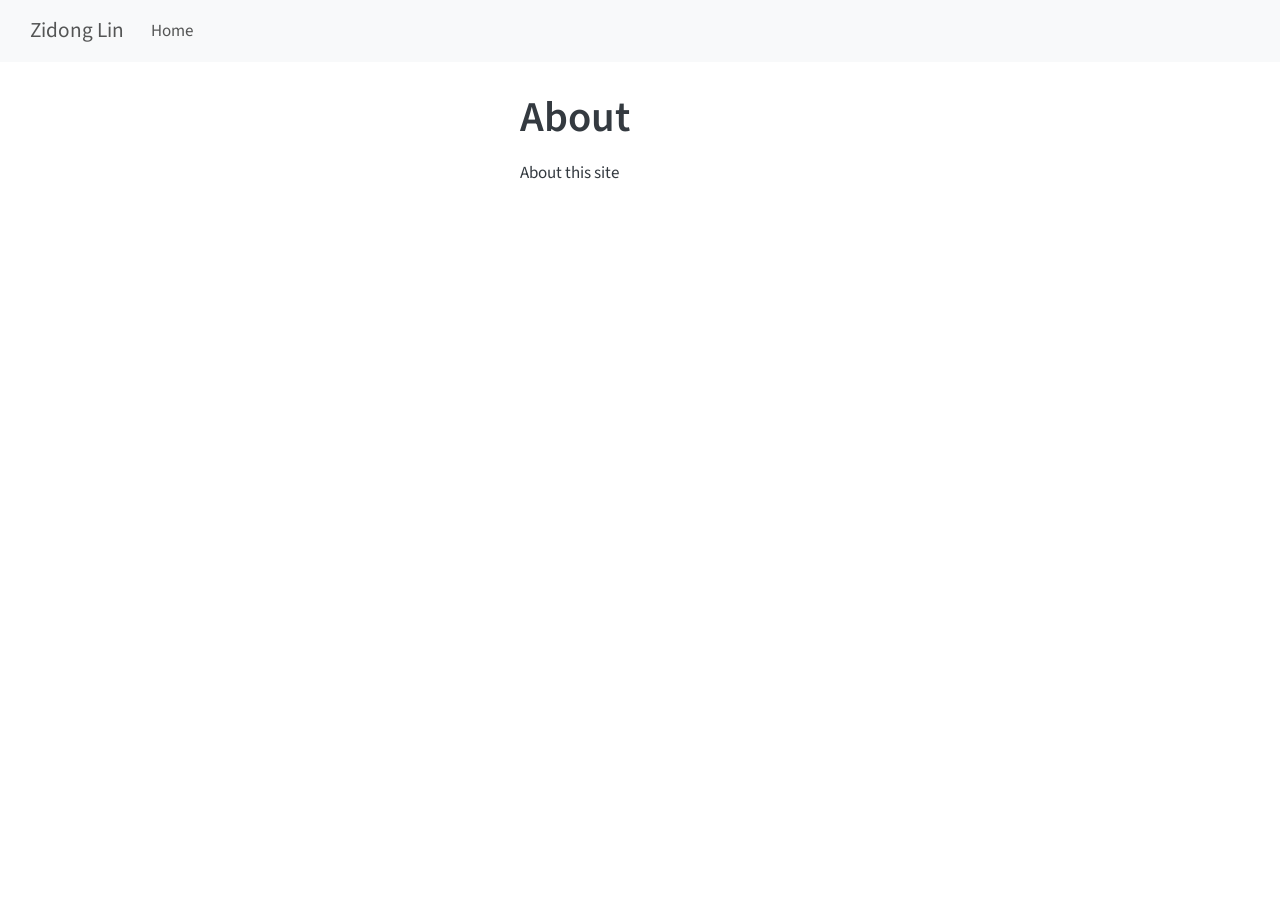
==== about.html @ 57ef6b45 "Built site for gh-pages" ====
<!DOCTYPE html>
<html xmlns="http://www.w3.org/1999/xhtml" lang="en" xml:lang="en"><head>

<meta charset="utf-8">
<meta name="generator" content="quarto-1.10.18">

<meta name="viewport" content="width=device-width, initial-scale=1.0, user-scalable=yes">


<title>About – Zidong Lin</title>
<style>
/* Default styles provided by pandoc.
** See https://pandoc.org/MANUAL.html#variables-for-html for config info.
*/
span.smallcaps{font-variant: small-caps;}
div.columns{display: flex; gap: 1.5em;}
div.column{flex: auto;}
@media screen {
div.columns{gap: min(4vw, 1.5em);}
div.column{overflow-x: auto;}
}
div.hanging-indent{margin-left: 1.5em; text-indent: -1.5em;}
ul.task-list{list-style: none;}
ul.task-list li input[type="checkbox"] {
  width: 0.8em;
  margin: 0 0.8em 0.2em -1em; /* quarto-specific, see https://github.com/quarto-dev/quarto-cli/issues/4556 */ 
  vertical-align: middle;
}
</style>


<script src="site_libs/quarto-nav/quarto-nav.js"></script>
<script src="site_libs/quarto-nav/headroom.min.js"></script>
<script src="site_libs/clipboard/clipboard.min.js"></script>
<script src="site_libs/quarto-html/quarto.js" type="module"></script>
<script src="site_libs/quarto-html/tabsets/tabsets.js" type="module"></script>
<script src="site_libs/quarto-html/popper.min.js"></script>
<script src="site_libs/quarto-html/tippy.umd.min.js"></script>
<script src="site_libs/quarto-html/anchor.min.js"></script>
<link href="site_libs/quarto-html/tippy.css" rel="stylesheet">
<link href="site_libs/quarto-html/quarto-syntax-highlighting-64a204ab8560d761af7679ceaba22944.css" rel="stylesheet" id="quarto-text-highlighting-styles">
<script src="site_libs/bootstrap/bootstrap.min.js"></script>
<link href="site_libs/bootstrap/bootstrap-icons.css" rel="stylesheet">
<link href="site_libs/bootstrap/bootstrap-172ba59bd5e0b52282274ba0c0cc16fc.min.css" rel="stylesheet" append-hash="true" id="quarto-bootstrap" data-mode="light">
<script id="quarto-search-options" type="application/json">{
  "language": {
    "search-no-results-text": "No results",
    "search-matching-documents-text": "matching documents",
    "search-copy-link-title": "Copy link to search",
    "search-hide-matches-text": "Hide additional matches",
    "search-more-match-text": "more match in this document",
    "search-more-matches-text": "more matches in this document",
    "search-clear-button-title": "Clear",
    "search-text-placeholder": "",
    "search-detached-cancel-button-title": "Cancel",
    "search-submit-button-title": "Submit",
    "search-label": "Search"
  }
}</script>


<link rel="stylesheet" href="styles.css">
</head>

<body class="nav-fixed fullcontent quarto-light">

<div id="quarto-search-results"></div>
  <header id="quarto-header" class="headroom fixed-top">
    <nav class="navbar navbar-expand-lg " data-bs-theme="dark">
      <div class="navbar-container container-fluid">
      <div class="navbar-brand-container mx-auto">
    <a class="navbar-brand" href="./index.html">
    <span class="navbar-title">Zidong Lin</span>
    </a>
  </div>
          <button class="navbar-toggler" type="button" data-bs-toggle="collapse" data-bs-target="#navbarCollapse" aria-controls="navbarCollapse" role="menu" aria-expanded="false" aria-label="Toggle navigation" onclick="if (window.quartoToggleHeadroom) { window.quartoToggleHeadroom(); }">
  <span class="navbar-toggler-icon"></span>
</button>
          <div class="collapse navbar-collapse" id="navbarCollapse">
            <ul class="navbar-nav navbar-nav-scroll me-auto">
  <li class="nav-item">
    <a class="nav-link" href="./index.html"> 
<span class="menu-text">Home</span></a>
  </li>  
</ul>
          </div> <!-- /navcollapse -->
            <div class="quarto-navbar-tools">
</div>
      </div> <!-- /container-fluid -->
    </nav>
</header>
<!-- content -->
<div id="quarto-content" class="quarto-container page-columns page-rows-contents page-layout-article page-navbar">
<!-- sidebar -->
<!-- margin-sidebar -->
    
<!-- main -->
<main class="content" id="quarto-document-content">

<header id="title-block-header" class="quarto-title-block default">
<div class="quarto-title">
<h1 class="title">About</h1>
</div>



<div class="quarto-title-meta">

    
  
    
  </div>
  


</header>


<p>About this site</p>



</main> <!-- /main -->
<script id="quarto-html-after-body" type="application/javascript">
  window.document.addEventListener("DOMContentLoaded", function (event) {
    const icon = "";
    const anchorJS = new window.AnchorJS();
    anchorJS.options = {
      placement: 'right',
      icon: icon
    };
    anchorJS.add('.anchored');
    const isCodeAnnotation = (el) => {
      for (const clz of el.classList) {
        if (clz.startsWith('code-annotation-')) {                     
          return true;
        }
      }
      return false;
    }
    const onCopySuccess = function(e) {
      // button target
      const button = e.trigger;
      // don't keep focus
      button.blur();
      // flash "checked"
      button.classList.add('code-copy-button-checked');
      var currentTitle = button.getAttribute("title");
      button.setAttribute("title", "Copied!");
      let tooltip;
      if (window.bootstrap) {
        button.setAttribute("data-bs-toggle", "tooltip");
        button.setAttribute("data-bs-placement", "left");
        button.setAttribute("data-bs-title", "Copied!");
        tooltip = new bootstrap.Tooltip(button, 
          { trigger: "manual", 
            customClass: "code-copy-button-tooltip",
            offset: [0, -8]});
        tooltip.show();    
      }
      setTimeout(function() {
        if (tooltip) {
          tooltip.hide();
          button.removeAttribute("data-bs-title");
          button.removeAttribute("data-bs-toggle");
          button.removeAttribute("data-bs-placement");
        }
        button.setAttribute("title", currentTitle);
        button.classList.remove('code-copy-button-checked');
      }, 1000);
      // clear code selection
      e.clearSelection();
    }
    const getTextToCopy = function(trigger) {
      const outerScaffold = trigger.parentElement.cloneNode(true);
      const codeEl = outerScaffold.querySelector('code');
      for (const childEl of codeEl.children) {
        if (isCodeAnnotation(childEl)) {
          childEl.remove();
        }
      }
      return codeEl.innerText;
    }
    const clipboard = new window.ClipboardJS('.code-copy-button:not([data-in-quarto-modal])', {
      text: getTextToCopy
    });
    clipboard.on('success', onCopySuccess);
    if (window.document.getElementById('quarto-embedded-source-code-modal')) {
      const clipboardModal = new window.ClipboardJS('.code-copy-button[data-in-quarto-modal]', {
        text: getTextToCopy,
        container: window.document.getElementById('quarto-embedded-source-code-modal')
      });
      clipboardModal.on('success', onCopySuccess);
    }
      var localhostRegex = new RegExp(/^(?:http|https):\/\/localhost\:?[0-9]*\//);
      var mailtoRegex = new RegExp(/^mailto:/);
        var filterRegex = new RegExp('/' + window.location.host + '/');
      var isInternal = (href) => {
          return filterRegex.test(href) || localhostRegex.test(href) || mailtoRegex.test(href);
      }
      // Inspect non-navigation links and adorn them if external
     var links = window.document.querySelectorAll('a[href]:not(.nav-link):not(.navbar-brand):not(.toc-action):not(.sidebar-link):not(.sidebar-item-toggle):not(.pagination-link):not(.no-external):not([aria-hidden]):not(.dropdown-item):not(.quarto-navigation-tool):not(.about-link)');
      for (var i=0; i<links.length; i++) {
        const link = links[i];
        if (!isInternal(link.href)) {
          // undo the damage that might have been done by quarto-nav.js in the case of
          // links that we want to consider external
          if (link.dataset.originalHref !== undefined) {
            link.href = link.dataset.originalHref;
          }
        }
      }
    function tippyHover(el, contentFn, onTriggerFn, onUntriggerFn) {
      const config = {
        allowHTML: true,
        maxWidth: 500,
        delay: 100,
        arrow: false,
        appendTo: function(el) {
            return el.parentElement;
        },
        interactive: true,
        interactiveBorder: 10,
        theme: 'quarto',
        placement: 'bottom-start',
      };
      if (contentFn) {
        config.content = contentFn;
      }
      if (onTriggerFn) {
        config.onTrigger = onTriggerFn;
      }
      if (onUntriggerFn) {
        config.onUntrigger = onUntriggerFn;
      }
      window.tippy(el, config); 
    }
    const noterefs = window.document.querySelectorAll('a[role="doc-noteref"]');
    for (var i=0; i<noterefs.length; i++) {
      const ref = noterefs[i];
      tippyHover(ref, function() {
        // use id or data attribute instead here
        let href = ref.getAttribute('data-footnote-href') || ref.getAttribute('href');
        try { href = new URL(href).hash; } catch {}
        const id = href.replace(/^#\/?/, "");
        const note = window.document.getElementById(id);
        if (note) {
          return note.innerHTML;
        } else {
          return "";
        }
      });
    }
    const xrefs = window.document.querySelectorAll('a.quarto-xref');
    const processXRef = (id, note) => {
      // Strip column container classes
      const stripColumnClz = (el) => {
        el.classList.remove("page-full", "page-columns");
        if (el.children) {
          for (const child of el.children) {
            stripColumnClz(child);
          }
        }
      }
      stripColumnClz(note)
      if (id === null || id.startsWith('sec-')) {
        // Special case sections, only their first couple elements
        const container = document.createElement("div");
        if (note.children && note.children.length > 2) {
          container.appendChild(note.children[0].cloneNode(true));
          for (let i = 1; i < note.children.length; i++) {
            const child = note.children[i];
            if (child.tagName === "P" && child.innerText === "") {
              continue;
            } else {
              container.appendChild(child.cloneNode(true));
              break;
            }
          }
          if (window.Quarto?.typesetMath) {
            window.Quarto.typesetMath(container);
          }
          return container.innerHTML
        } else {
          if (window.Quarto?.typesetMath) {
            window.Quarto.typesetMath(note);
          }
          return note.innerHTML;
        }
      } else {
        // Remove any anchor links if they are present
        const anchorLink = note.querySelector('a.anchorjs-link');
        if (anchorLink) {
          anchorLink.remove();
        }
        if (window.Quarto?.typesetMath) {
          window.Quarto.typesetMath(note);
        }
        if (note.classList.contains("callout")) {
          return note.outerHTML;
        } else {
          return note.innerHTML;
        }
      }
    }
    for (var i=0; i<xrefs.length; i++) {
      const xref = xrefs[i];
      tippyHover(xref, undefined, function(instance) {
        instance.disable();
        let url = xref.getAttribute('href');
        let hash = undefined; 
        if (url.startsWith('#')) {
          hash = url;
        } else {
          try { hash = new URL(url).hash; } catch {}
        }
        if (hash) {
          const id = hash.replace(/^#\/?/, "");
          const note = window.document.getElementById(id);
          if (note !== null) {
            try {
              const html = processXRef(id, note.cloneNode(true));
              instance.setContent(html);
            } finally {
              instance.enable();
              instance.show();
            }
          } else {
            // See if we can fetch this
            fetch(url.split('#')[0])
            .then(res => res.text())
            .then(html => {
              const parser = new DOMParser();
              const htmlDoc = parser.parseFromString(html, "text/html");
              const note = htmlDoc.getElementById(id);
              if (note !== null) {
                const html = processXRef(id, note);
                instance.setContent(html);
              } 
            }).finally(() => {
              instance.enable();
              instance.show();
            });
          }
        } else {
          // See if we can fetch a full url (with no hash to target)
          // This is a special case and we should probably do some content thinning / targeting
          fetch(url)
          .then(res => res.text())
          .then(html => {
            const parser = new DOMParser();
            const htmlDoc = parser.parseFromString(html, "text/html");
            const note = htmlDoc.querySelector('main.content');
            if (note !== null) {
              // This should only happen for chapter cross references
              // (since there is no id in the URL)
              // remove the first header
              if (note.children.length > 0 && note.children[0].tagName === "HEADER") {
                note.children[0].remove();
              }
              const html = processXRef(null, note);
              instance.setContent(html);
            } 
          }).finally(() => {
            instance.enable();
            instance.show();
          });
        }
      }, function(instance) {
      });
    }
        let selectedAnnoteEl;
        const selectorForAnnotation = ( cell, annotation) => {
          let cellAttr = 'data-code-cell="' + cell + '"';
          let lineAttr = 'data-code-annotation="' +  annotation + '"';
          const selector = 'span[' + cellAttr + '][' + lineAttr + ']';
          return selector;
        }
        const selectCodeLines = (annoteEl) => {
          const doc = window.document;
          const targetCell = annoteEl.getAttribute("data-target-cell");
          const targetAnnotation = annoteEl.getAttribute("data-target-annotation");
          const annoteSpan = window.document.querySelector(selectorForAnnotation(targetCell, targetAnnotation));
          const lines = annoteSpan.getAttribute("data-code-lines").split(",");
          const lineIds = lines.map((line) => {
            return targetCell + "-" + line;
          })
          let top = null;
          let height = null;
          let parent = null;
          if (lineIds.length > 0) {
              //compute the position of the single el (top and bottom and make a div)
              const el = window.document.getElementById(lineIds[0]);
              top = el.offsetTop;
              height = el.offsetHeight;
              parent = el.parentElement.parentElement;
            if (lineIds.length > 1) {
              const lastEl = window.document.getElementById(lineIds[lineIds.length - 1]);
              const bottom = lastEl.offsetTop + lastEl.offsetHeight;
              height = bottom - top;
            }
            if (top !== null && height !== null && parent !== null) {
              // cook up a div (if necessary) and position it 
              let div = window.document.getElementById("code-annotation-line-highlight");
              if (div === null) {
                div = window.document.createElement("div");
                div.setAttribute("id", "code-annotation-line-highlight");
                div.style.position = 'absolute';
                parent.appendChild(div);
              }
              div.style.top = top - 2 + "px";
              div.style.height = height + 4 + "px";
              div.style.left = 0;
              let gutterDiv = window.document.getElementById("code-annotation-line-highlight-gutter");
              if (gutterDiv === null) {
                gutterDiv = window.document.createElement("div");
                gutterDiv.setAttribute("id", "code-annotation-line-highlight-gutter");
                gutterDiv.style.position = 'absolute';
                const codeCell = window.document.getElementById(targetCell);
                const gutter = codeCell.querySelector('.code-annotation-gutter');
                gutter.appendChild(gutterDiv);
              }
              gutterDiv.style.top = top - 2 + "px";
              gutterDiv.style.height = height + 4 + "px";
            }
            selectedAnnoteEl = annoteEl;
          }
        };
        const unselectCodeLines = () => {
          const elementsIds = ["code-annotation-line-highlight", "code-annotation-line-highlight-gutter"];
          elementsIds.forEach((elId) => {
            const div = window.document.getElementById(elId);
            if (div) {
              div.remove();
            }
          });
          selectedAnnoteEl = undefined;
        };
          // Handle positioning of the toggle
      window.addEventListener(
        "resize",
        throttle(() => {
          elRect = undefined;
          if (selectedAnnoteEl) {
            selectCodeLines(selectedAnnoteEl);
          }
        }, 10)
      );
      function throttle(fn, ms) {
      let throttle = false;
      let timer;
        return (...args) => {
          if(!throttle) { // first call gets through
              fn.apply(this, args);
              throttle = true;
          } else { // all the others get throttled
              if(timer) clearTimeout(timer); // cancel #2
              timer = setTimeout(() => {
                fn.apply(this, args);
                timer = throttle = false;
              }, ms);
          }
        };
      }
        // Attach click handler to the DT
        const annoteDls = window.document.querySelectorAll('dt[data-target-cell]');
        for (const annoteDlNode of annoteDls) {
          annoteDlNode.addEventListener('click', (event) => {
            const clickedEl = event.target;
            if (clickedEl !== selectedAnnoteEl) {
              unselectCodeLines();
              const activeEl = window.document.querySelector('dt[data-target-cell].code-annotation-active');
              if (activeEl) {
                activeEl.classList.remove('code-annotation-active');
              }
              selectCodeLines(clickedEl);
              clickedEl.classList.add('code-annotation-active');
            } else {
              // Unselect the line
              unselectCodeLines();
              clickedEl.classList.remove('code-annotation-active');
            }
          });
        }
    const findCites = (el) => {
      const parentEl = el.parentElement;
      if (parentEl) {
        const cites = parentEl.dataset.cites;
        if (cites) {
          return {
            el,
            cites: cites.split(' ')
          };
        } else {
          return findCites(el.parentElement)
        }
      } else {
        return undefined;
      }
    };
    var bibliorefs = window.document.querySelectorAll('a[role="doc-biblioref"]');
    for (var i=0; i<bibliorefs.length; i++) {
      const ref = bibliorefs[i];
      const citeInfo = findCites(ref);
      if (citeInfo) {
        tippyHover(citeInfo.el, function() {
          var popup = window.document.createElement('div');
          citeInfo.cites.forEach(function(cite) {
            var citeDiv = window.document.createElement('div');
            citeDiv.classList.add('hanging-indent');
            citeDiv.classList.add('csl-entry');
            var biblioDiv = window.document.getElementById('ref-' + cite);
            if (biblioDiv) {
              citeDiv.innerHTML = biblioDiv.innerHTML;
            }
            popup.appendChild(citeDiv);
          });
          return popup.innerHTML;
        });
      }
    }
  });
  </script>
</div> <!-- /content -->




</body></html>
---- site_libs/quarto-html/tippy.css ----
.tippy-box[data-animation=fade][data-state=hidden]{opacity:0}[data-tippy-root]{max-width:calc(100vw - 10px)}.tippy-box{position:relative;background-color:#333;color:#fff;border-radius:4px;font-size:14px;line-height:1.4;white-space:normal;outline:0;transition-property:transform,visibility,opacity}.tippy-box[data-placement^=top]>.tippy-arrow{bottom:0}.tippy-box[data-placement^=top]>.tippy-arrow:before{bottom:-7px;left:0;border-width:8px 8px 0;border-top-color:initial;transform-origin:center top}.tippy-box[data-placement^=bottom]>.tippy-arrow{top:0}.tippy-box[data-placement^=bottom]>.tippy-arrow:before{top:-7px;left:0;border-width:0 8px 8px;border-bottom-color:initial;transform-origin:center bottom}.tippy-box[data-placement^=left]>.tippy-arrow{right:0}.tippy-box[data-placement^=left]>.tippy-arrow:before{border-width:8px 0 8px 8px;border-left-color:initial;right:-7px;transform-origin:center left}.tippy-box[data-placement^=right]>.tippy-arrow{left:0}.tippy-box[data-placement^=right]>.tippy-arrow:before{left:-7px;border-width:8px 8px 8px 0;border-right-color:initial;transform-origin:center right}.tippy-box[data-inertia][data-state=visible]{transition-timing-function:cubic-bezier(.54,1.5,.38,1.11)}.tippy-arrow{width:16px;height:16px;color:#333}.tippy-arrow:before{content:"";position:absolute;border-color:transparent;border-style:solid}.tippy-content{position:relative;padding:5px 9px;z-index:1}
---- site_libs/quarto-html/quarto-syntax-highlighting-64a204ab8560d761af7679ceaba22944.css ----
/* quarto syntax highlight colors */
:root {
  --quarto-hl-ot-color: #003B4F;
  --quarto-hl-at-color: #657422;
  --quarto-hl-ss-color: #20794D;
  --quarto-hl-an-color: #5E5E5E;
  --quarto-hl-fu-color: #4758AB;
  --quarto-hl-st-color: #20794D;
  --quarto-hl-cf-color: #003B4F;
  --quarto-hl-op-color: #5E5E5E;
  --quarto-hl-er-color: #AD0000;
  --quarto-hl-bn-color: #AD0000;
  --quarto-hl-al-color: #AD0000;
  --quarto-hl-va-color: #111111;
  --quarto-hl-bu-color: inherit;
  --quarto-hl-ex-color: inherit;
  --quarto-hl-pp-color: #AD0000;
  --quarto-hl-in-color: #5E5E5E;
  --quarto-hl-vs-color: #20794D;
  --quarto-hl-wa-color: #5E5E5E;
  --quarto-hl-do-color: #5E5E5E;
  --quarto-hl-im-color: #00769E;
  --quarto-hl-ch-color: #20794D;
  --quarto-hl-dt-color: #AD0000;
  --quarto-hl-fl-color: #AD0000;
  --quarto-hl-co-color: #5E5E5E;
  --quarto-hl-cv-color: #5E5E5E;
  --quarto-hl-cn-color: #8f5902;
  --quarto-hl-sc-color: #5E5E5E;
  --quarto-hl-dv-color: #AD0000;
  --quarto-hl-kw-color: #003B4F;
}

/* other quarto variables */
:root {
  --quarto-font-monospace: SFMono-Regular, Menlo, Monaco, Consolas, "Liberation Mono", "Courier New", monospace;
}

/* syntax highlight based on Pandoc's rules */
pre > code.sourceCode > span {
  color: #003B4F;
}

code.sourceCode > span {
  color: #003B4F;
}

div.sourceCode,
div.sourceCode pre.sourceCode {
  color: #003B4F;
}

/* Normal */
code span {
  color: #003B4F;
}

/* Alert */
code span.al {
  color: #AD0000;
  font-style: inherit;
}

/* Annotation */
code span.an {
  color: #5E5E5E;
  font-style: inherit;
}

/* Attribute */
code span.at {
  color: #657422;
  font-style: inherit;
}

/* BaseN */
code span.bn {
  color: #AD0000;
  font-style: inherit;
}

/* BuiltIn */
code span.bu {
  font-style: inherit;
}

/* ControlFlow */
code span.cf {
  color: #003B4F;
  font-weight: bold;
  font-style: inherit;
}

/* Char */
code span.ch {
  color: #20794D;
  font-style: inherit;
}

/* Constant */
code span.cn {
  color: #8f5902;
  font-style: inherit;
}

/* Comment */
code span.co {
  color: #5E5E5E;
  font-style: inherit;
}

/* CommentVar */
code span.cv {
  color: #5E5E5E;
  font-style: italic;
}

/* Documentation */
code span.do {
  color: #5E5E5E;
  font-style: italic;
}

/* DataType */
code span.dt {
  color: #AD0000;
  font-style: inherit;
}

/* DecVal */
code span.dv {
  color: #AD0000;
  font-style: inherit;
}

/* Error */
code span.er {
  color: #AD0000;
  font-style: inherit;
}

/* Extension */
code span.ex {
  font-style: inherit;
}

/* Float */
code span.fl {
  color: #AD0000;
  font-style: inherit;
}

/* Function */
code span.fu {
  color: #4758AB;
  font-style: inherit;
}

/* Import */
code span.im {
  color: #00769E;
  font-style: inherit;
}

/* Information */
code span.in {
  color: #5E5E5E;
  font-style: inherit;
}

/* Keyword */
code span.kw {
  color: #003B4F;
  font-weight: bold;
  font-style: inherit;
}

/* Operator */
code span.op {
  color: #5E5E5E;
  font-style: inherit;
}

/* Other */
code span.ot {
  color: #003B4F;
  font-style: inherit;
}

/* Preprocessor */
code span.pp {
  color: #AD0000;
  font-style: inherit;
}

/* SpecialChar */
code span.sc {
  color: #5E5E5E;
  font-style: inherit;
}

/* SpecialString */
code span.ss {
  color: #20794D;
  font-style: inherit;
}

/* String */
code span.st {
  color: #20794D;
  font-style: inherit;
}

/* Variable */
code span.va {
  color: #111111;
  font-style: inherit;
}

/* VerbatimString */
code span.vs {
  color: #20794D;
  font-style: inherit;
}

/* Warning */
code span.wa {
  color: #5E5E5E;
  font-style: italic;
}

.prevent-inlining {
  content: "</";
}

/*# sourceMappingURL=9d8d5bb603a83b8298b89080a598c93b.css.map */
---- styles.css ----
/* Main page width */
.quarto-container {
  max-width: 1150px;
}

/* Main text */
body {
  font-size: 17px;
  line-height: 1.6;
}

/* Headings */
h1 {
  font-size: 2.5rem;
  font-weight: 600;
  margin-bottom: 1rem;
}

h2 {
  font-size: 1.8rem;
  font-weight: 600;
  margin-top: 2.5rem;
}

/* Navbar */
.navbar {
  font-size: 1rem;
}

/* Links */
a {
  text-decoration: none;
}

a:hover {
  text-decoration: underline;
}

/* Homepage content */
main.content {
  max-width: 900px;
  margin-left: auto;
  margin-right: auto;
}
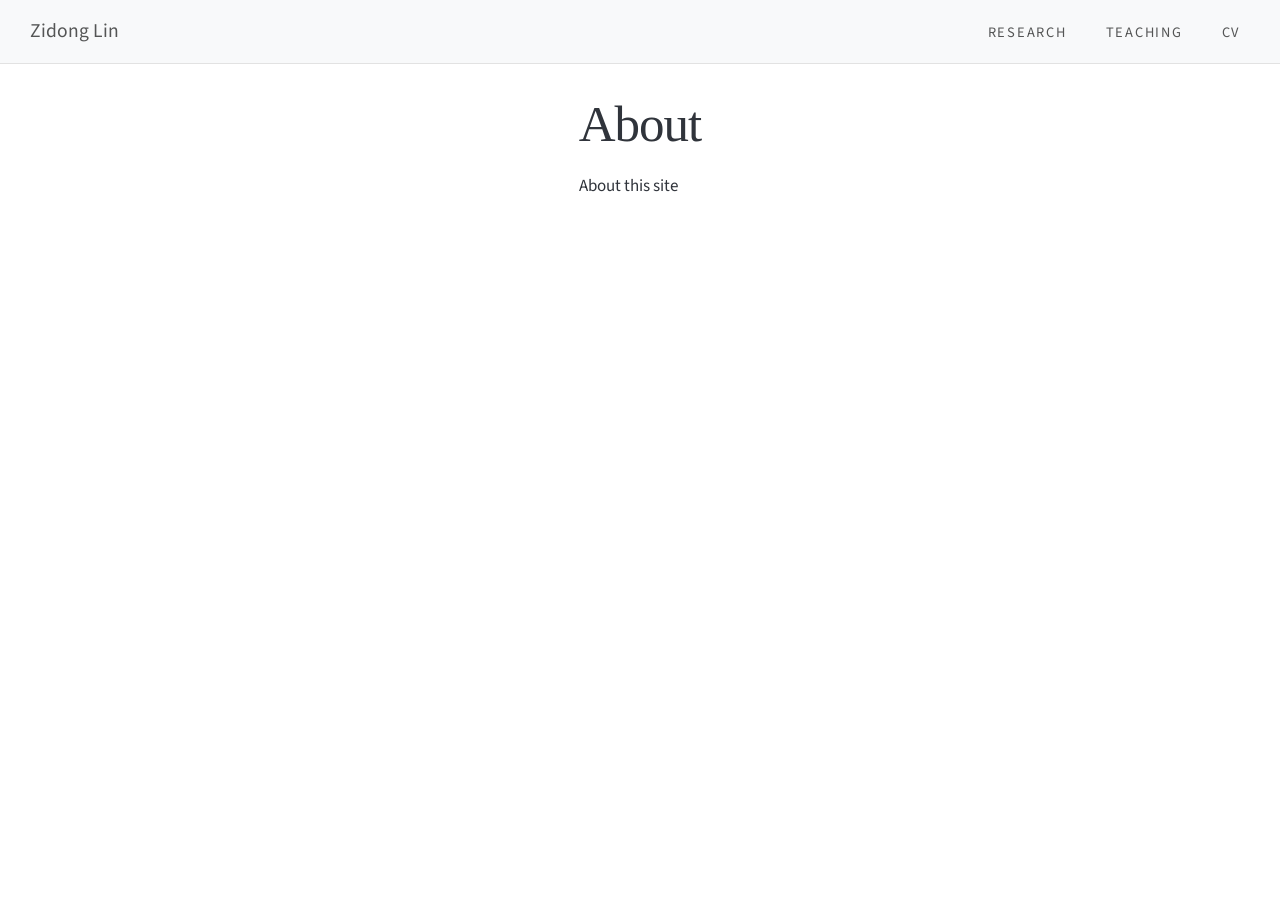
==== commit f8ecddd2: "Built site for gh-pages" ====
--- a/about.html
+++ b/about.html
@@ -77,10 +77,18 @@
   <span class="navbar-toggler-icon"></span>
 </button>
           <div class="collapse navbar-collapse" id="navbarCollapse">
-            <ul class="navbar-nav navbar-nav-scroll me-auto">
+            <ul class="navbar-nav navbar-nav-scroll ms-auto">
   <li class="nav-item">
-    <a class="nav-link" href="./index.html"> 
-<span class="menu-text">Home</span></a>
+    <a class="nav-link" href="./research.html"> 
+<span class="menu-text">Research</span></a>
+  </li>  
+  <li class="nav-item">
+    <a class="nav-link" href="./teaching.html"> 
+<span class="menu-text">Teaching</span></a>
+  </li>  
+  <li class="nav-item">
+    <a class="nav-link" href="./files/Zidong_Lin_CV.pdf"> 
+<span class="menu-text">CV</span></a>
   </li>  
 </ul>
           </div> <!-- /navcollapse -->
@@ -194,7 +202,7 @@
     }
       var localhostRegex = new RegExp(/^(?:http|https):\/\/localhost\:?[0-9]*\//);
       var mailtoRegex = new RegExp(/^mailto:/);
-        var filterRegex = new RegExp('/' + window.location.host + '/');
+        var filterRegex = new RegExp("https:\/\/ZidongLinEcon\.github\.io\/");
       var isInternal = (href) => {
           return filterRegex.test(href) || localhostRegex.test(href) || mailtoRegex.test(href);
       }
--- a/styles.css
+++ b/styles.css
@@ -1,33 +1,68 @@
-/* Main page width */
-.quarto-container {
-  max-width: 1150px;
+/* ---------- Overall page ---------- */
+
+body {
+  font-size: 17px;
+  line-height: 1.65;
+  color: #30343b;
 }
 
-/* Main text */
-body {
-  font-size: 17px;
-  line-height: 1.6;
+main.content {
+  max-width: 1050px;
+  margin-left: auto;
+  margin-right: auto;
+  padding-top: 2.2rem;
+  padding-bottom: 4rem;
 }
 
-/* Headings */
+
+/* ---------- Headings ---------- */
+
 h1 {
-  font-size: 2.5rem;
-  font-weight: 600;
-  margin-bottom: 1rem;
+  font-family: Georgia, "Times New Roman", serif;
+  font-size: 3rem;
+  font-weight: 400;
+  letter-spacing: -0.02em;
+  margin-bottom: 1.4rem;
 }
 
 h2 {
-  font-size: 1.8rem;
+  font-size: 1.9rem;
   font-weight: 600;
-  margin-top: 2.5rem;
+  margin-top: 2.8rem;
+  margin-bottom: 1.2rem;
 }
 
-/* Navbar */
+
+/* ---------- Navbar ---------- */
+
 .navbar {
-  font-size: 1rem;
+  min-height: 64px;
+  border-bottom: 1px solid #e2e2e2;
 }
 
-/* Links */
+.navbar-brand {
+  font-size: 1.15rem;
+  font-weight: 400;
+}
+
+.navbar-nav .nav-link {
+  text-transform: uppercase;
+  letter-spacing: 0.12em;
+  font-size: 0.85rem;
+  margin-left: 1.1rem;
+  padding-bottom: 0.4rem;
+}
+
+
+/* Current page underline */
+
+.navbar-nav .nav-link.active {
+  border-bottom: 2px solid #263a5b;
+}
+
+
+/* ---------- Links ---------- */
+
 a {
   text-decoration: none;
 }
@@ -36,9 +71,77 @@
   text-decoration: underline;
 }
 
-/* Homepage content */
-main.content {
-  max-width: 900px;
-  margin-left: auto;
-  margin-right: auto;
+
+/* ---------- Horizontal rules ---------- */
+
+hr {
+  margin-top: 2rem;
+  margin-bottom: 2.5rem;
+  opacity: 0.25;
+}
+
+/* ---------- Research paper abstracts ---------- */
+
+details.abstract {
+  margin-top: 0.6rem;
+  margin-bottom: 1.8rem;
+}
+
+details.abstract summary {
+  cursor: pointer;
+  color: #4267b2;
+  font-size: 0.95rem;
+  list-style: none;
+  display: inline-block;
+}
+
+details.abstract summary::-webkit-details-marker {
+  display: none;
+}
+
+details.abstract summary::after {
+  content: " +";
+}
+
+details.abstract[open] summary::after {
+  content: " −";
+}
+
+details.abstract p {
+  margin-top: 1rem;
+  padding: 1rem 1.2rem;
+  border-left: 2px solid #d6d6d6;
+  line-height: 1.65;
+  max-width: 850px;
+}
+
+/* Paper titles */
+.home-jmp h3,
+body:not(.homepage) h3 {
+  font-family: Georgia, "Times New Roman", serif;
+  font-size: 1.35rem;
+  font-weight: 400;
+  line-height: 1.35;
+  margin-top: 1.3rem;
+  margin-bottom: 0.6rem;
+}
+
+/* Homepage photo */
+
+/* Homepage photo */
+
+.homepage-intro {
+  align-items: start;
+}
+
+.homepage-intro .column:last-child p {
+  margin-top: 0;
+}
+
+.profile-photo {
+  width: 255px;
+  max-width: 100%;
+  height: auto;
+  display: block;
+  margin: -0.6rem 0 0 auto;
 }
